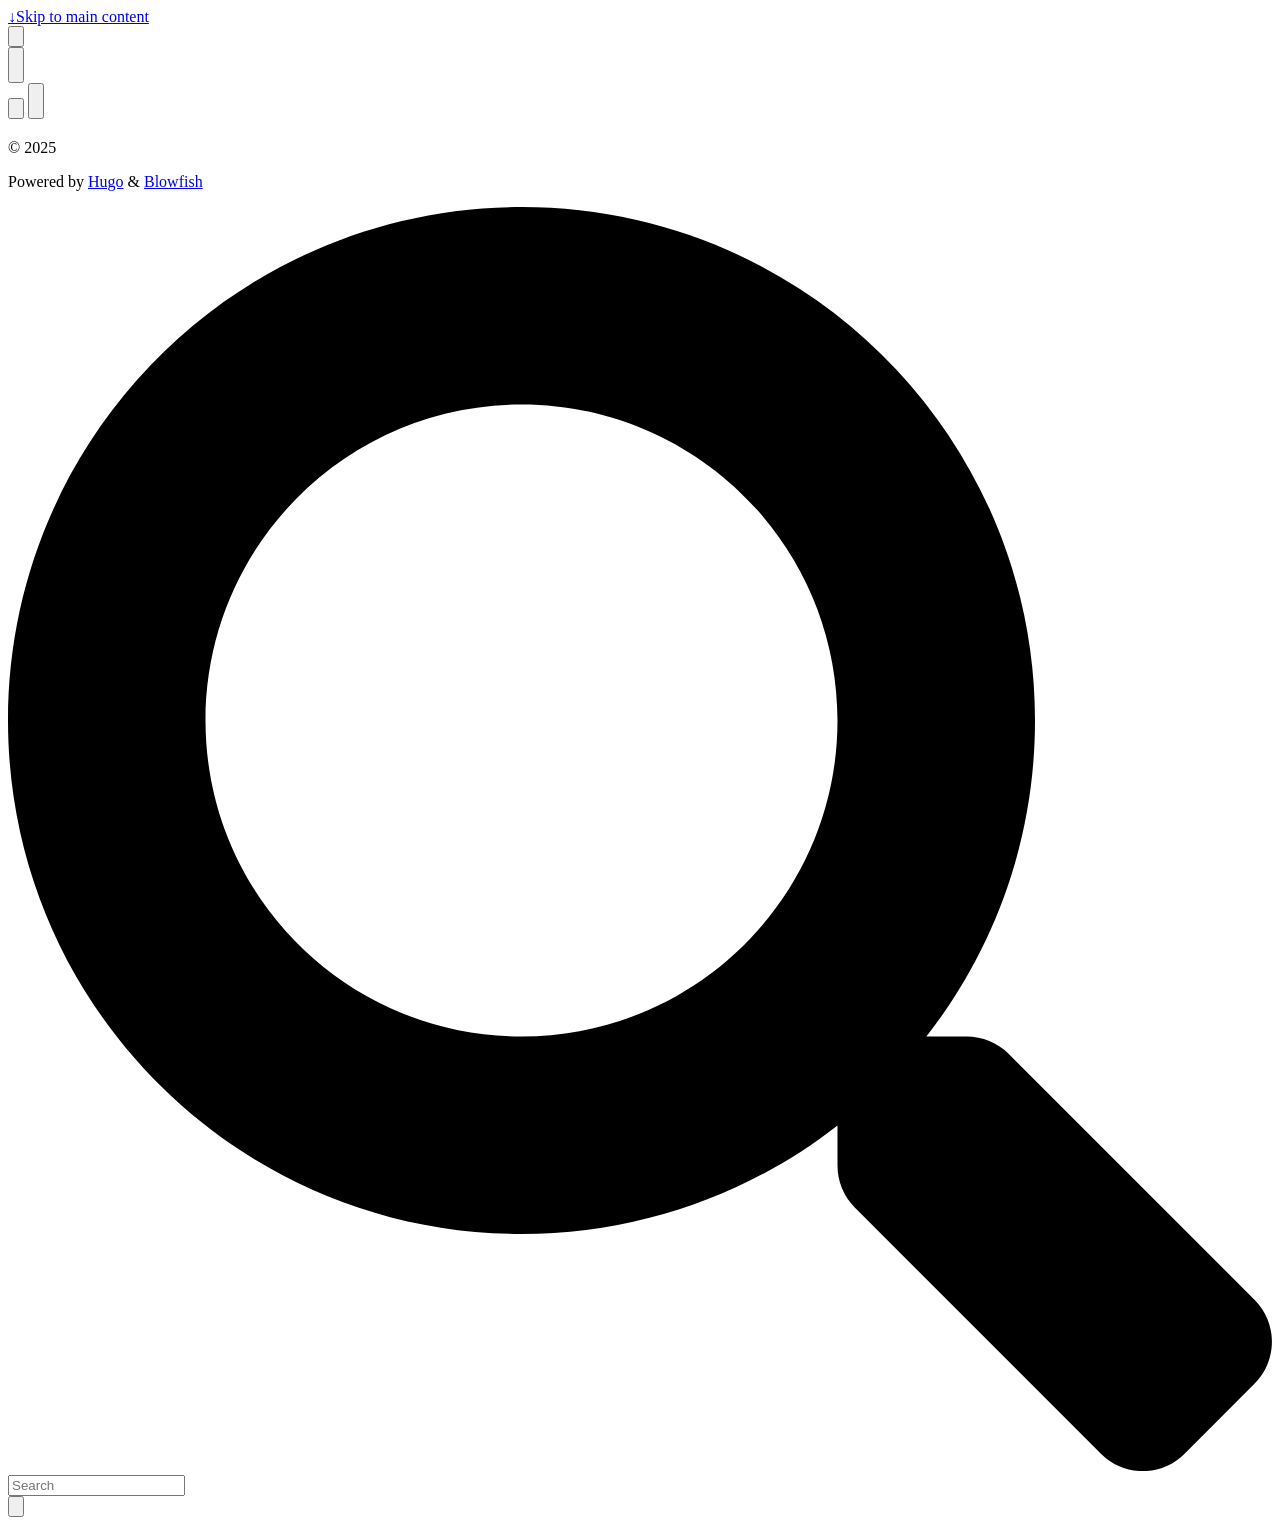
==== public/index.html @ 7157ab36 "更新内容: 2025-07-21 01:17" ====
<!doctype html><html lang=zh-CN dir=ltr class=scroll-smooth data-default-appearance=light data-auto-appearance=true><head><meta name=generator content="Hugo 0.148.1"><meta charset=utf-8><meta http-equiv=content-language content="zh-CN"><meta name=viewport content="width=device-width,initial-scale=1"><meta http-equiv=X-UA-Compatible content="ie=edge"><meta name=theme-color><title></title><meta name=title content><link rel=canonical href=https://zoey-billd.github.io/><link rel=alternate type=application/rss+xml href=/index.xml title><link type=text/css rel=stylesheet href=/css/main.bundle.min.5c1f183abbd81c1e3325f920a27cbb9ba254b48fb31ea3618517bff4770f91f0ae423c9e8292ba4cf2bd80c63fd0d2da86c482956da99c3c0e48b5a3911df364.css integrity="sha512-XB8YOrvYHB4zJfkgony7m6JUtI+zHqNhhRe/9HcPkfCuQjyegpK6TPK9gMY/0NLahsSClW2pnDwOSLWjkR3zZA=="><script type=text/javascript src=/js/appearance.min.516a16745bea5a9bd011138d254cc0fd3973cd55ce6e15f3dec763e7c7c2c7448f8fe7b54cca811cb821b0c7e12cd161caace1dd794ac3d34d40937cbcc9ee12.js integrity="sha512-UWoWdFvqWpvQERONJUzA/TlzzVXObhXz3sdj58fCx0SPj+e1TMqBHLghsMfhLNFhyqzh3XlKw9NNQJN8vMnuEg=="></script><script defer type=text/javascript id=script-bundle src=/js/main.bundle.min.a187118b41a60744310065c567365de85730c8495301d0ebae41810cc6f7a47432b1de7d4f3b11338959f1ac50c266be6b4b73acf6bf770016eb59b602cc1aa0.js integrity="sha512-oYcRi0GmB0QxAGXFZzZd6FcwyElTAdDrrkGBDMb3pHQysd59TzsRM4lZ8axQwma+a0tzrPa/dwAW61m2AswaoA==" data-copy=Copy data-copied=Copied></script><script src=/lib/zoom/zoom.min.umd.a527109b68c082a70f3697716dd72a9d5aa8b545cf800cecbbc7399f2ca6f6e0ce3e431f2062b48bbfa47c9ea42822714060bef309be073f49b9c0e30d318d7b.js integrity="sha512-pScQm2jAgqcPNpdxbdcqnVqotUXPgAzsu8c5nyym9uDOPkMfIGK0i7+kfJ6kKCJxQGC+8wm+Bz9JucDjDTGNew=="></script><link rel=apple-touch-icon sizes=180x180 href=/apple-touch-icon.png><link rel=icon type=image/png sizes=32x32 href=/favicon-32x32.png><link rel=icon type=image/png sizes=16x16 href=/favicon-16x16.png><link rel=manifest href=/site.webmanifest><meta property="og:url" content="https://zoey-billd.github.io/"><meta property="og:locale" content="zh_CN"><meta property="og:type" content="website"><meta name=twitter:card content="summary"><script type=application/ld+json>{"@context":"https://schema.org","@type":"WebSite","@id":"https:\/\/zoey-billd.github.io\/","name":"","inLanguage":"zh-CN","url":"https:\/\/zoey-billd.github.io\/","publisher":{"@type":"Person","name":""}}</script><script src=/lib/jquery/jquery.slim.min.b0dca576e87d7eaa5850ae4e61759c065786cdb6489d68fcc82240539eebd5da522bdb4fda085ffd245808c8fe2acb2516408eb774ef26b5f6015fc6737c0ea8.js integrity="sha512-sNylduh9fqpYUK5OYXWcBleGzbZInWj8yCJAU57r1dpSK9tP2ghf/SRYCMj+KsslFkCOt3TvJrX2AV/Gc3wOqA=="></script></head><body class="flex flex-col h-screen px-6 m-auto text-lg leading-7 max-w-7xl bg-neutral text-neutral-900 dark:bg-neutral-800 dark:text-neutral sm:px-14 md:px-24 lg:px-32 scrollbar-thin scrollbar-track-neutral-200 scrollbar-thumb-neutral-400 dark:scrollbar-track-neutral-800 dark:scrollbar-thumb-neutral-600"><div id=the-top class="absolute flex self-center"><a class="px-3 py-1 text-sm -translate-y-8 rounded-b-lg bg-primary-200 focus:translate-y-0 dark:bg-neutral-600" href=#main-content><span class="font-bold text-primary-600 ltr:pr-2 rtl:pl-2 dark:text-primary-400">&darr;</span>Skip to main content</a></div><div class="main-menu flex items-center justify-between px-4 py-6 sm:px-6 md:justify-start gap-x-3 pt-[2px] pr-0 pb-[3px] pl-0"><div class="flex flex-1 items-center justify-between"><nav class="flex space-x-3"><a href=/ class="text-base font-medium text-gray-500 hover:text-gray-900"></a></nav><nav class="hidden md:flex items-center gap-x-5 md:ml-12 h-12"><button id=search-button aria-label=Search class="text-base hover:text-primary-600 dark:hover:text-primary-400" title="Search (/)">
<span class="relative block icon"><svg aria-hidden="true" focusable="false" data-prefix="fas" data-icon="search" class="svg-inline--fa fa-search fa-w-16" role="img" viewBox="0 0 512 512"><path fill="currentColor" d="M505 442.7 405.3 343c-4.5-4.5-10.6-7-17-7H372c27.6-35.3 44-79.7 44-128C416 93.1 322.9.0 208 0S0 93.1.0 208s93.1 208 208 208c48.3.0 92.7-16.4 128-44v16.3c0 6.4 2.5 12.5 7 17l99.7 99.7c9.4 9.4 24.6 9.4 33.9.0l28.3-28.3c9.4-9.4 9.4-24.6.1-34zM208 336c-70.7.0-128-57.2-128-128 0-70.7 57.2-128 128-128 70.7.0 128 57.2 128 128 0 70.7-57.2 128-128 128z"/></svg></span></button><div class="flex items-center"><button id=appearance-switcher aria-label="Dark mode switcher" type=button class="text-base hover:text-primary-600 dark:hover:text-primary-400"><div class="flex items-center justify-center dark:hidden"><span class="relative block icon"><svg viewBox="0 0 512 512"><path fill="currentColor" d="M32 256C32 132.2 132.3 32 255.8 32c11.36.0 29.7 1.668 40.9 3.746 9.616 1.777 11.75 14.63 3.279 19.44C245 86.5 211.2 144.6 211.2 207.8c0 109.7 99.71 193 208.3 172.3 9.561-1.805 16.28 9.324 10.11 16.95C387.9 448.6 324.8 480 255.8 480 132.1 480 32 379.6 32 256z"/></svg></span></div><div class="items-center justify-center hidden dark:flex"><span class="relative block icon"><svg viewBox="0 0 512 512"><path fill="currentColor" d="M256 159.1c-53.02.0-95.1 42.98-95.1 95.1s41.2 96.9 95.1 96.9 95.1-42.98 95.1-95.1S309 159.1 256 159.1zM509.3 347l-63.2-91.9 63.15-91.01c6.332-9.125 1.104-21.74-9.826-23.72l-109-19.7-19.7-109c-1.975-10.93-14.59-16.16-23.72-9.824L256 65.89 164.1 2.736c-9.125-6.332-21.74-1.107-23.72 9.824L121.6 121.6 12.56 141.3C1.633 143.2-3.596 155.9 2.736 164.1L65.89 256 2.74 347.01c-6.332 9.125-1.105 21.74 9.824 23.72l109 19.7 19.7 109c1.975 10.93 14.59 16.16 23.72 9.824L256 446.1l91.01 63.15c9.127 6.334 21.75 1.107 23.72-9.822l19.7-109 109-19.7C510.4 368.8 515.6 356.1 509.3 347zM256 383.1c-70.69.0-127.1-57.31-127.1-127.1.0-70.69 57.31-127.1 127.1-127.1S383.1 186.2 383.1 256c0 70.7-56.4 127.1-127.1 127.1z"/></svg></span></div></button></div></nav><div class="flex md:hidden items-center gap-x-5 md:ml-12 h-12"><span></span>
<button id=search-button-mobile aria-label=Search class="text-base hover:text-primary-600 dark:hover:text-primary-400" title="Search (/)">
<span class="relative block icon"><svg aria-hidden="true" focusable="false" data-prefix="fas" data-icon="search" class="svg-inline--fa fa-search fa-w-16" role="img" viewBox="0 0 512 512"><path fill="currentColor" d="M505 442.7 405.3 343c-4.5-4.5-10.6-7-17-7H372c27.6-35.3 44-79.7 44-128C416 93.1 322.9.0 208 0S0 93.1.0 208s93.1 208 208 208c48.3.0 92.7-16.4 128-44v16.3c0 6.4 2.5 12.5 7 17l99.7 99.7c9.4 9.4 24.6 9.4 33.9.0l28.3-28.3c9.4-9.4 9.4-24.6.1-34zM208 336c-70.7.0-128-57.2-128-128 0-70.7 57.2-128 128-128 70.7.0 128 57.2 128 128 0 70.7-57.2 128-128 128z"/></svg>
</span></button>
<button id=appearance-switcher-mobile aria-label="Dark mode switcher" type=button class="text-base hover:text-primary-600 dark:hover:text-primary-400 ltr:mr-1 rtl:ml-1"><div class="flex items-center justify-center dark:hidden"><span class="relative block icon"><svg viewBox="0 0 512 512"><path fill="currentColor" d="M32 256C32 132.2 132.3 32 255.8 32c11.36.0 29.7 1.668 40.9 3.746 9.616 1.777 11.75 14.63 3.279 19.44C245 86.5 211.2 144.6 211.2 207.8c0 109.7 99.71 193 208.3 172.3 9.561-1.805 16.28 9.324 10.11 16.95C387.9 448.6 324.8 480 255.8 480 132.1 480 32 379.6 32 256z"/></svg></span></div><div class="items-center justify-center hidden dark:flex"><span class="relative block icon"><svg viewBox="0 0 512 512"><path fill="currentColor" d="M256 159.1c-53.02.0-95.1 42.98-95.1 95.1s41.2 96.9 95.1 96.9 95.1-42.98 95.1-95.1S309 159.1 256 159.1zM509.3 347l-63.2-91.9 63.15-91.01c6.332-9.125 1.104-21.74-9.826-23.72l-109-19.7-19.7-109c-1.975-10.93-14.59-16.16-23.72-9.824L256 65.89 164.1 2.736c-9.125-6.332-21.74-1.107-23.72 9.824L121.6 121.6 12.56 141.3C1.633 143.2-3.596 155.9 2.736 164.1L65.89 256 2.74 347.01c-6.332 9.125-1.105 21.74 9.824 23.72l109 19.7 19.7 109c1.975 10.93 14.59 16.16 23.72 9.824L256 446.1l91.01 63.15c9.127 6.334 21.75 1.107 23.72-9.822l19.7-109 109-19.7C510.4 368.8 515.6 356.1 509.3 347zM256 383.1c-70.69.0-127.1-57.31-127.1-127.1.0-70.69 57.31-127.1 127.1-127.1S383.1 186.2 383.1 256c0 70.7-56.4 127.1-127.1 127.1z"/></svg></span></div></button></div></div><div class="-my-2 md:hidden"><div id=menu-button class=block></div></div></div><div class="relative flex flex-col grow"><main id=main-content class=grow><article class="h-full
flex flex-col items-center justify-center text-center"><header class="relative px-1 py-1 flex flex-col items-center mb-3"><h1 class="text-4xl font-extrabold"></h1><div class="mt-1 text-2xl"></div></header><section class="prose dark:prose-invert w-full"></section></article><section></section></main><footer id=site-footer class="py-10 print:hidden"><div class="flex items-center justify-between"><p class="text-sm text-neutral-500 dark:text-neutral-400">&copy;
2025</p><p class="text-xs text-neutral-500 dark:text-neutral-400">Powered by <a class="hover:underline hover:decoration-primary-400 hover:text-primary-500" href=https://gohugo.io/ target=_blank rel="noopener noreferrer">Hugo</a> & <a class="hover:underline hover:decoration-primary-400 hover:text-primary-500" href=https://blowfish.page/ target=_blank rel="noopener noreferrer">Blowfish</a></p></div><script>mediumZoom(document.querySelectorAll("img:not(.nozoom)"),{margin:24,background:"rgba(0,0,0,0.5)",scrollOffset:0})</script><script type=text/javascript src=/js/process.min.ee03488f19c93c2efb199e2e3014ea5f3cb2ce7d45154adb3399a158cac27ca52831db249ede5bb602700ef87eb02434139de0858af1818ab0fb4182472204a4.js integrity="sha512-7gNIjxnJPC77GZ4uMBTqXzyyzn1FFUrbM5mhWMrCfKUoMdsknt5btgJwDvh+sCQ0E53ghYrxgYqw+0GCRyIEpA=="></script></footer><div id=search-wrapper class="invisible fixed inset-0 flex h-screen w-screen cursor-default flex-col bg-neutral-500/50 p-4 backdrop-blur-sm dark:bg-neutral-900/50 sm:p-6 md:p-[10vh] lg:p-[12vh] z-500" data-url=https://zoey-billd.github.io/><div id=search-modal class="flex flex-col w-full max-w-3xl min-h-0 mx-auto border rounded-md shadow-lg top-20 border-neutral-200 bg-neutral dark:border-neutral-700 dark:bg-neutral-800"><header class="relative z-10 flex items-center justify-between flex-none px-2"><form class="flex items-center flex-auto min-w-0"><div class="flex items-center justify-center w-8 h-8 text-neutral-400"><span class="relative block icon"><svg aria-hidden="true" focusable="false" data-prefix="fas" data-icon="search" class="svg-inline--fa fa-search fa-w-16" role="img" viewBox="0 0 512 512"><path fill="currentColor" d="M505 442.7 405.3 343c-4.5-4.5-10.6-7-17-7H372c27.6-35.3 44-79.7 44-128C416 93.1 322.9.0 208 0S0 93.1.0 208s93.1 208 208 208c48.3.0 92.7-16.4 128-44v16.3c0 6.4 2.5 12.5 7 17l99.7 99.7c9.4 9.4 24.6 9.4 33.9.0l28.3-28.3c9.4-9.4 9.4-24.6.1-34zM208 336c-70.7.0-128-57.2-128-128 0-70.7 57.2-128 128-128 70.7.0 128 57.2 128 128 0 70.7-57.2 128-128 128z"/></svg></span></div><input type=search id=search-query class="flex flex-auto h-12 mx-1 bg-transparent appearance-none focus:outline-dotted focus:outline-2 focus:outline-transparent" placeholder=Search tabindex=0></form><button id=close-search-button class="flex items-center justify-center w-8 h-8 text-neutral-700 hover:text-primary-600 dark:text-neutral dark:hover:text-primary-400" title="Close (Esc)">
<span class="relative block icon"><svg viewBox="0 0 320 512"><path fill="currentColor" d="M310.6 361.4c12.5 12.5 12.5 32.75.0 45.25C304.4 412.9 296.2 416 288 416s-16.38-3.125-22.62-9.375L160 301.3 54.63 406.6C48.38 412.9 40.19 416 32 416S15.63 412.9 9.375 406.6c-12.5-12.5-12.5-32.75.0-45.25l105.4-105.4L9.375 150.6c-12.5-12.5-12.5-32.75.0-45.25s32.75-12.5 45.25.0L160 210.8l105.4-105.4c12.5-12.5 32.75-12.5 45.25.0s12.5 32.75.0 45.25l-105.4 105.4L310.6 361.4z"/></svg></span></button></header><section class="flex-auto px-2 overflow-auto"><ul id=search-results></ul></section></div></div></div></body></html>
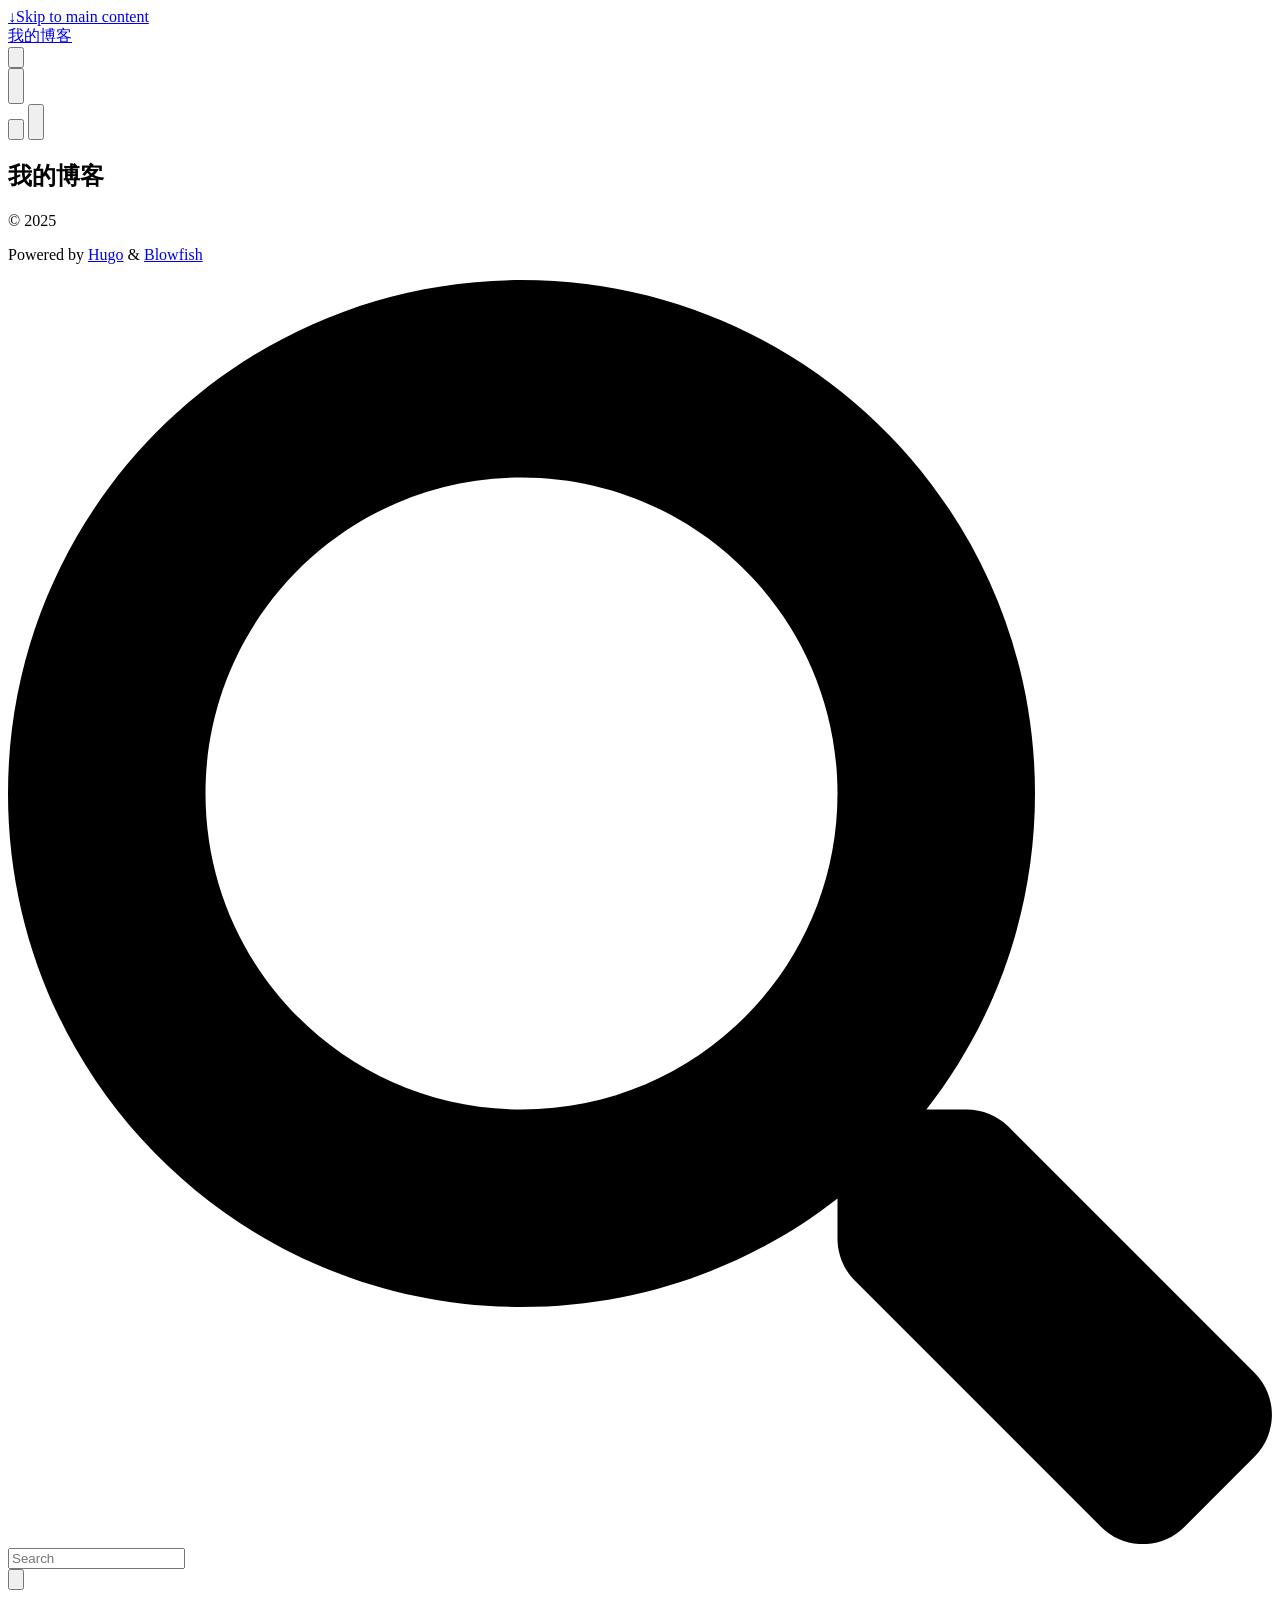
==== commit 20b93c2c: "鍐呭鏇存柊: 2025-07-21 02:07" ====
--- a/public/index.html
+++ b/public/index.html
@@ -1,9 +1,467 @@
-<!doctype html><html lang=zh-CN dir=ltr class=scroll-smooth data-default-appearance=light data-auto-appearance=true><head><meta name=generator content="Hugo 0.148.1"><meta charset=utf-8><meta http-equiv=content-language content="zh-CN"><meta name=viewport content="width=device-width,initial-scale=1"><meta http-equiv=X-UA-Compatible content="ie=edge"><meta name=theme-color><title></title><meta name=title content><link rel=canonical href=https://zoey-billd.github.io/><link rel=alternate type=application/rss+xml href=/index.xml title><link type=text/css rel=stylesheet href=/css/main.bundle.min.5c1f183abbd81c1e3325f920a27cbb9ba254b48fb31ea3618517bff4770f91f0ae423c9e8292ba4cf2bd80c63fd0d2da86c482956da99c3c0e48b5a3911df364.css integrity="sha512-XB8YOrvYHB4zJfkgony7m6JUtI+zHqNhhRe/9HcPkfCuQjyegpK6TPK9gMY/0NLahsSClW2pnDwOSLWjkR3zZA=="><script type=text/javascript src=/js/appearance.min.516a16745bea5a9bd011138d254cc0fd3973cd55ce6e15f3dec763e7c7c2c7448f8fe7b54cca811cb821b0c7e12cd161caace1dd794ac3d34d40937cbcc9ee12.js integrity="sha512-UWoWdFvqWpvQERONJUzA/TlzzVXObhXz3sdj58fCx0SPj+e1TMqBHLghsMfhLNFhyqzh3XlKw9NNQJN8vMnuEg=="></script><script defer type=text/javascript id=script-bundle src=/js/main.bundle.min.a187118b41a60744310065c567365de85730c8495301d0ebae41810cc6f7a47432b1de7d4f3b11338959f1ac50c266be6b4b73acf6bf770016eb59b602cc1aa0.js integrity="sha512-oYcRi0GmB0QxAGXFZzZd6FcwyElTAdDrrkGBDMb3pHQysd59TzsRM4lZ8axQwma+a0tzrPa/dwAW61m2AswaoA==" data-copy=Copy data-copied=Copied></script><script src=/lib/zoom/zoom.min.umd.a527109b68c082a70f3697716dd72a9d5aa8b545cf800cecbbc7399f2ca6f6e0ce3e431f2062b48bbfa47c9ea42822714060bef309be073f49b9c0e30d318d7b.js integrity="sha512-pScQm2jAgqcPNpdxbdcqnVqotUXPgAzsu8c5nyym9uDOPkMfIGK0i7+kfJ6kKCJxQGC+8wm+Bz9JucDjDTGNew=="></script><link rel=apple-touch-icon sizes=180x180 href=/apple-touch-icon.png><link rel=icon type=image/png sizes=32x32 href=/favicon-32x32.png><link rel=icon type=image/png sizes=16x16 href=/favicon-16x16.png><link rel=manifest href=/site.webmanifest><meta property="og:url" content="https://zoey-billd.github.io/"><meta property="og:locale" content="zh_CN"><meta property="og:type" content="website"><meta name=twitter:card content="summary"><script type=application/ld+json>{"@context":"https://schema.org","@type":"WebSite","@id":"https:\/\/zoey-billd.github.io\/","name":"","inLanguage":"zh-CN","url":"https:\/\/zoey-billd.github.io\/","publisher":{"@type":"Person","name":""}}</script><script src=/lib/jquery/jquery.slim.min.b0dca576e87d7eaa5850ae4e61759c065786cdb6489d68fcc82240539eebd5da522bdb4fda085ffd245808c8fe2acb2516408eb774ef26b5f6015fc6737c0ea8.js integrity="sha512-sNylduh9fqpYUK5OYXWcBleGzbZInWj8yCJAU57r1dpSK9tP2ghf/SRYCMj+KsslFkCOt3TvJrX2AV/Gc3wOqA=="></script></head><body class="flex flex-col h-screen px-6 m-auto text-lg leading-7 max-w-7xl bg-neutral text-neutral-900 dark:bg-neutral-800 dark:text-neutral sm:px-14 md:px-24 lg:px-32 scrollbar-thin scrollbar-track-neutral-200 scrollbar-thumb-neutral-400 dark:scrollbar-track-neutral-800 dark:scrollbar-thumb-neutral-600"><div id=the-top class="absolute flex self-center"><a class="px-3 py-1 text-sm -translate-y-8 rounded-b-lg bg-primary-200 focus:translate-y-0 dark:bg-neutral-600" href=#main-content><span class="font-bold text-primary-600 ltr:pr-2 rtl:pl-2 dark:text-primary-400">&darr;</span>Skip to main content</a></div><div class="main-menu flex items-center justify-between px-4 py-6 sm:px-6 md:justify-start gap-x-3 pt-[2px] pr-0 pb-[3px] pl-0"><div class="flex flex-1 items-center justify-between"><nav class="flex space-x-3"><a href=/ class="text-base font-medium text-gray-500 hover:text-gray-900"></a></nav><nav class="hidden md:flex items-center gap-x-5 md:ml-12 h-12"><button id=search-button aria-label=Search class="text-base hover:text-primary-600 dark:hover:text-primary-400" title="Search (/)">
-<span class="relative block icon"><svg aria-hidden="true" focusable="false" data-prefix="fas" data-icon="search" class="svg-inline--fa fa-search fa-w-16" role="img" viewBox="0 0 512 512"><path fill="currentColor" d="M505 442.7 405.3 343c-4.5-4.5-10.6-7-17-7H372c27.6-35.3 44-79.7 44-128C416 93.1 322.9.0 208 0S0 93.1.0 208s93.1 208 208 208c48.3.0 92.7-16.4 128-44v16.3c0 6.4 2.5 12.5 7 17l99.7 99.7c9.4 9.4 24.6 9.4 33.9.0l28.3-28.3c9.4-9.4 9.4-24.6.1-34zM208 336c-70.7.0-128-57.2-128-128 0-70.7 57.2-128 128-128 70.7.0 128 57.2 128 128 0 70.7-57.2 128-128 128z"/></svg></span></button><div class="flex items-center"><button id=appearance-switcher aria-label="Dark mode switcher" type=button class="text-base hover:text-primary-600 dark:hover:text-primary-400"><div class="flex items-center justify-center dark:hidden"><span class="relative block icon"><svg viewBox="0 0 512 512"><path fill="currentColor" d="M32 256C32 132.2 132.3 32 255.8 32c11.36.0 29.7 1.668 40.9 3.746 9.616 1.777 11.75 14.63 3.279 19.44C245 86.5 211.2 144.6 211.2 207.8c0 109.7 99.71 193 208.3 172.3 9.561-1.805 16.28 9.324 10.11 16.95C387.9 448.6 324.8 480 255.8 480 132.1 480 32 379.6 32 256z"/></svg></span></div><div class="items-center justify-center hidden dark:flex"><span class="relative block icon"><svg viewBox="0 0 512 512"><path fill="currentColor" d="M256 159.1c-53.02.0-95.1 42.98-95.1 95.1s41.2 96.9 95.1 96.9 95.1-42.98 95.1-95.1S309 159.1 256 159.1zM509.3 347l-63.2-91.9 63.15-91.01c6.332-9.125 1.104-21.74-9.826-23.72l-109-19.7-19.7-109c-1.975-10.93-14.59-16.16-23.72-9.824L256 65.89 164.1 2.736c-9.125-6.332-21.74-1.107-23.72 9.824L121.6 121.6 12.56 141.3C1.633 143.2-3.596 155.9 2.736 164.1L65.89 256 2.74 347.01c-6.332 9.125-1.105 21.74 9.824 23.72l109 19.7 19.7 109c1.975 10.93 14.59 16.16 23.72 9.824L256 446.1l91.01 63.15c9.127 6.334 21.75 1.107 23.72-9.822l19.7-109 109-19.7C510.4 368.8 515.6 356.1 509.3 347zM256 383.1c-70.69.0-127.1-57.31-127.1-127.1.0-70.69 57.31-127.1 127.1-127.1S383.1 186.2 383.1 256c0 70.7-56.4 127.1-127.1 127.1z"/></svg></span></div></button></div></nav><div class="flex md:hidden items-center gap-x-5 md:ml-12 h-12"><span></span>
-<button id=search-button-mobile aria-label=Search class="text-base hover:text-primary-600 dark:hover:text-primary-400" title="Search (/)">
-<span class="relative block icon"><svg aria-hidden="true" focusable="false" data-prefix="fas" data-icon="search" class="svg-inline--fa fa-search fa-w-16" role="img" viewBox="0 0 512 512"><path fill="currentColor" d="M505 442.7 405.3 343c-4.5-4.5-10.6-7-17-7H372c27.6-35.3 44-79.7 44-128C416 93.1 322.9.0 208 0S0 93.1.0 208s93.1 208 208 208c48.3.0 92.7-16.4 128-44v16.3c0 6.4 2.5 12.5 7 17l99.7 99.7c9.4 9.4 24.6 9.4 33.9.0l28.3-28.3c9.4-9.4 9.4-24.6.1-34zM208 336c-70.7.0-128-57.2-128-128 0-70.7 57.2-128 128-128 70.7.0 128 57.2 128 128 0 70.7-57.2 128-128 128z"/></svg>
-</span></button>
-<button id=appearance-switcher-mobile aria-label="Dark mode switcher" type=button class="text-base hover:text-primary-600 dark:hover:text-primary-400 ltr:mr-1 rtl:ml-1"><div class="flex items-center justify-center dark:hidden"><span class="relative block icon"><svg viewBox="0 0 512 512"><path fill="currentColor" d="M32 256C32 132.2 132.3 32 255.8 32c11.36.0 29.7 1.668 40.9 3.746 9.616 1.777 11.75 14.63 3.279 19.44C245 86.5 211.2 144.6 211.2 207.8c0 109.7 99.71 193 208.3 172.3 9.561-1.805 16.28 9.324 10.11 16.95C387.9 448.6 324.8 480 255.8 480 132.1 480 32 379.6 32 256z"/></svg></span></div><div class="items-center justify-center hidden dark:flex"><span class="relative block icon"><svg viewBox="0 0 512 512"><path fill="currentColor" d="M256 159.1c-53.02.0-95.1 42.98-95.1 95.1s41.2 96.9 95.1 96.9 95.1-42.98 95.1-95.1S309 159.1 256 159.1zM509.3 347l-63.2-91.9 63.15-91.01c6.332-9.125 1.104-21.74-9.826-23.72l-109-19.7-19.7-109c-1.975-10.93-14.59-16.16-23.72-9.824L256 65.89 164.1 2.736c-9.125-6.332-21.74-1.107-23.72 9.824L121.6 121.6 12.56 141.3C1.633 143.2-3.596 155.9 2.736 164.1L65.89 256 2.74 347.01c-6.332 9.125-1.105 21.74 9.824 23.72l109 19.7 19.7 109c1.975 10.93 14.59 16.16 23.72 9.824L256 446.1l91.01 63.15c9.127 6.334 21.75 1.107 23.72-9.822l19.7-109 109-19.7C510.4 368.8 515.6 356.1 509.3 347zM256 383.1c-70.69.0-127.1-57.31-127.1-127.1.0-70.69 57.31-127.1 127.1-127.1S383.1 186.2 383.1 256c0 70.7-56.4 127.1-127.1 127.1z"/></svg></span></div></button></div></div><div class="-my-2 md:hidden"><div id=menu-button class=block></div></div></div><div class="relative flex flex-col grow"><main id=main-content class=grow><article class="h-full
-flex flex-col items-center justify-center text-center"><header class="relative px-1 py-1 flex flex-col items-center mb-3"><h1 class="text-4xl font-extrabold"></h1><div class="mt-1 text-2xl"></div></header><section class="prose dark:prose-invert w-full"></section></article><section></section></main><footer id=site-footer class="py-10 print:hidden"><div class="flex items-center justify-between"><p class="text-sm text-neutral-500 dark:text-neutral-400">&copy;
-2025</p><p class="text-xs text-neutral-500 dark:text-neutral-400">Powered by <a class="hover:underline hover:decoration-primary-400 hover:text-primary-500" href=https://gohugo.io/ target=_blank rel="noopener noreferrer">Hugo</a> & <a class="hover:underline hover:decoration-primary-400 hover:text-primary-500" href=https://blowfish.page/ target=_blank rel="noopener noreferrer">Blowfish</a></p></div><script>mediumZoom(document.querySelectorAll("img:not(.nozoom)"),{margin:24,background:"rgba(0,0,0,0.5)",scrollOffset:0})</script><script type=text/javascript src=/js/process.min.ee03488f19c93c2efb199e2e3014ea5f3cb2ce7d45154adb3399a158cac27ca52831db249ede5bb602700ef87eb02434139de0858af1818ab0fb4182472204a4.js integrity="sha512-7gNIjxnJPC77GZ4uMBTqXzyyzn1FFUrbM5mhWMrCfKUoMdsknt5btgJwDvh+sCQ0E53ghYrxgYqw+0GCRyIEpA=="></script></footer><div id=search-wrapper class="invisible fixed inset-0 flex h-screen w-screen cursor-default flex-col bg-neutral-500/50 p-4 backdrop-blur-sm dark:bg-neutral-900/50 sm:p-6 md:p-[10vh] lg:p-[12vh] z-500" data-url=https://zoey-billd.github.io/><div id=search-modal class="flex flex-col w-full max-w-3xl min-h-0 mx-auto border rounded-md shadow-lg top-20 border-neutral-200 bg-neutral dark:border-neutral-700 dark:bg-neutral-800"><header class="relative z-10 flex items-center justify-between flex-none px-2"><form class="flex items-center flex-auto min-w-0"><div class="flex items-center justify-center w-8 h-8 text-neutral-400"><span class="relative block icon"><svg aria-hidden="true" focusable="false" data-prefix="fas" data-icon="search" class="svg-inline--fa fa-search fa-w-16" role="img" viewBox="0 0 512 512"><path fill="currentColor" d="M505 442.7 405.3 343c-4.5-4.5-10.6-7-17-7H372c27.6-35.3 44-79.7 44-128C416 93.1 322.9.0 208 0S0 93.1.0 208s93.1 208 208 208c48.3.0 92.7-16.4 128-44v16.3c0 6.4 2.5 12.5 7 17l99.7 99.7c9.4 9.4 24.6 9.4 33.9.0l28.3-28.3c9.4-9.4 9.4-24.6.1-34zM208 336c-70.7.0-128-57.2-128-128 0-70.7 57.2-128 128-128 70.7.0 128 57.2 128 128 0 70.7-57.2 128-128 128z"/></svg></span></div><input type=search id=search-query class="flex flex-auto h-12 mx-1 bg-transparent appearance-none focus:outline-dotted focus:outline-2 focus:outline-transparent" placeholder=Search tabindex=0></form><button id=close-search-button class="flex items-center justify-center w-8 h-8 text-neutral-700 hover:text-primary-600 dark:text-neutral dark:hover:text-primary-400" title="Close (Esc)">
-<span class="relative block icon"><svg viewBox="0 0 320 512"><path fill="currentColor" d="M310.6 361.4c12.5 12.5 12.5 32.75.0 45.25C304.4 412.9 296.2 416 288 416s-16.38-3.125-22.62-9.375L160 301.3 54.63 406.6C48.38 412.9 40.19 416 32 416S15.63 412.9 9.375 406.6c-12.5-12.5-12.5-32.75.0-45.25l105.4-105.4L9.375 150.6c-12.5-12.5-12.5-32.75.0-45.25s32.75-12.5 45.25.0L160 210.8l105.4-105.4c12.5-12.5 32.75-12.5 45.25.0s12.5 32.75.0 45.25l-105.4 105.4L310.6 361.4z"/></svg></span></button></header><section class="flex-auto px-2 overflow-auto"><ul id=search-results></ul></section></div></div></div></body></html>+<!doctype html>
+<html
+  lang="en"
+  dir="ltr"
+  class="scroll-smooth"
+  data-default-appearance="light"
+  data-auto-appearance="true"><head>
+	<meta name="generator" content="Hugo 0.148.1">
+  <meta charset="utf-8">
+  
+    <meta http-equiv="content-language" content="en">
+  
+  <meta name="viewport" content="width=device-width, initial-scale=1.0">
+  <meta http-equiv="X-UA-Compatible" content="ie=edge">
+  <meta name="theme-color">
+
+  
+  <title>我的博客</title>
+    <meta name="title" content="我的博客">
+
+  
+  
+  
+  
+  
+  <link rel="canonical" href="https://zoey-billd.github.io/">
+  
+      <link rel="alternate" type="application/rss+xml" href="/index.xml" title="我的博客" />
+  
+  
+  
+  
+  
+  
+  
+  
+  
+  
+    
+    
+  
+  
+  <link
+    type="text/css"
+    rel="stylesheet"
+    href="/css/main.bundle.min.5c1f183abbd81c1e3325f920a27cbb9ba254b48fb31ea3618517bff4770f91f0ae423c9e8292ba4cf2bd80c63fd0d2da86c482956da99c3c0e48b5a3911df364.css"
+    integrity="sha512-XB8YOrvYHB4zJfkgony7m6JUtI&#43;zHqNhhRe/9HcPkfCuQjyegpK6TPK9gMY/0NLahsSClW2pnDwOSLWjkR3zZA==">
+
+  
+  
+  <script
+    type="text/javascript"
+    src="/js/appearance.min.516a16745bea5a9bd011138d254cc0fd3973cd55ce6e15f3dec763e7c7c2c7448f8fe7b54cca811cb821b0c7e12cd161caace1dd794ac3d34d40937cbcc9ee12.js"
+    integrity="sha512-UWoWdFvqWpvQERONJUzA/TlzzVXObhXz3sdj58fCx0SPj&#43;e1TMqBHLghsMfhLNFhyqzh3XlKw9NNQJN8vMnuEg=="></script>
+  
+    
+    
+    
+  
+  
+  
+  
+  
+  
+  
+  
+  
+  
+    
+    <script
+      defer
+      type="text/javascript"
+      id="script-bundle"
+      src="/js/main.bundle.min.a187118b41a60744310065c567365de85730c8495301d0ebae41810cc6f7a47432b1de7d4f3b11338959f1ac50c266be6b4b73acf6bf770016eb59b602cc1aa0.js"
+      integrity="sha512-oYcRi0GmB0QxAGXFZzZd6FcwyElTAdDrrkGBDMb3pHQysd59TzsRM4lZ8axQwma&#43;a0tzrPa/dwAW61m2AswaoA=="
+      data-copy="Copy"
+      data-copied="Copied"></script>
+  
+  
+    
+    <script src="/lib/zoom/zoom.min.umd.a527109b68c082a70f3697716dd72a9d5aa8b545cf800cecbbc7399f2ca6f6e0ce3e431f2062b48bbfa47c9ea42822714060bef309be073f49b9c0e30d318d7b.js" integrity="sha512-pScQm2jAgqcPNpdxbdcqnVqotUXPgAzsu8c5nyym9uDOPkMfIGK0i7&#43;kfJ6kKCJxQGC&#43;8wm&#43;Bz9JucDjDTGNew=="></script>
+  
+
+  
+  
+    <link rel="apple-touch-icon" sizes="180x180" href="/apple-touch-icon.png">
+    <link rel="icon" type="image/png" sizes="32x32" href="/favicon-32x32.png">
+    <link rel="icon" type="image/png" sizes="16x16" href="/favicon-16x16.png">
+    <link rel="manifest" href="/site.webmanifest">
+  
+
+  
+  
+  
+  
+  
+  
+
+  
+  <meta property="og:url" content="https://zoey-billd.github.io/">
+  <meta property="og:site_name" content="我的博客">
+  <meta property="og:title" content="我的博客">
+  <meta property="og:locale" content="en">
+  <meta property="og:type" content="website">
+
+  
+  <meta name="twitter:card" content="summary">
+  <meta name="twitter:title" content="我的博客">
+
+  <script type="application/ld+json">
+  {
+    "@context": "https://schema.org",
+    "@type": "WebSite",
+    "@id": "https:\/\/zoey-billd.github.io\/",
+    "name": "我的博客",
+    
+    "inLanguage": "en",
+    "url": "https:\/\/zoey-billd.github.io\/",
+    
+    "publisher" : {
+      "@type": "Person",
+      "name": ""
+    }
+  }
+  </script>
+
+
+
+  
+  
+  
+
+  
+  
+
+<script src="/lib/jquery/jquery.slim.min.b0dca576e87d7eaa5850ae4e61759c065786cdb6489d68fcc82240539eebd5da522bdb4fda085ffd245808c8fe2acb2516408eb774ef26b5f6015fc6737c0ea8.js" integrity="sha512-sNylduh9fqpYUK5OYXWcBleGzbZInWj8yCJAU57r1dpSK9tP2ghf/SRYCMj&#43;KsslFkCOt3TvJrX2AV/Gc3wOqA=="></script>
+
+
+
+
+
+
+
+
+
+
+
+
+
+
+
+
+
+
+
+
+
+
+
+  
+  
+
+
+
+
+
+  
+  
+
+  
+  
+
+  
+  
+
+  
+  
+</head>
+<body
+    class="flex flex-col h-screen px-6 m-auto text-lg leading-7 max-w-7xl bg-neutral text-neutral-900 dark:bg-neutral-800 dark:text-neutral sm:px-14 md:px-24 lg:px-32 scrollbar-thin scrollbar-track-neutral-200 scrollbar-thumb-neutral-400 dark:scrollbar-track-neutral-800 dark:scrollbar-thumb-neutral-600">
+    <div id="the-top" class="absolute flex self-center">
+      <a
+        class="px-3 py-1 text-sm -translate-y-8 rounded-b-lg bg-primary-200 focus:translate-y-0 dark:bg-neutral-600"
+        href="#main-content"
+        ><span class="font-bold text-primary-600 ltr:pr-2 rtl:pl-2 dark:text-primary-400">&darr;</span>Skip to main content</a
+      >
+    </div>
+    
+    
+      
+
+
+
+
+
+
+
+
+
+
+
+<div
+  class="main-menu flex items-center justify-between px-4 py-6 sm:px-6 md:justify-start gap-x-3 pt-[2px] pr-0 pb-[3px] pl-0">
+  
+  
+
+  <div class="flex flex-1 items-center justify-between">
+    <nav class="flex space-x-3">
+      
+        <a href="/" class="text-base font-medium text-gray-500 hover:text-gray-900">
+          我的博客
+        </a>
+      
+    </nav>
+    
+  <nav class="hidden md:flex items-center gap-x-5 md:ml-12 h-12">
+    
+
+    
+
+
+    
+      <button
+        id="search-button"
+        aria-label="Search"
+        class="text-base hover:text-primary-600 dark:hover:text-primary-400"
+        title="Search (/)">
+        
+
+  <span class="relative block icon">
+    <svg aria-hidden="true" focusable="false" data-prefix="fas" data-icon="search" class="svg-inline--fa fa-search fa-w-16" role="img" xmlns="http://www.w3.org/2000/svg" viewBox="0 0 512 512"><path fill="currentColor" d="M505 442.7L405.3 343c-4.5-4.5-10.6-7-17-7H372c27.6-35.3 44-79.7 44-128C416 93.1 322.9 0 208 0S0 93.1 0 208s93.1 208 208 208c48.3 0 92.7-16.4 128-44v16.3c0 6.4 2.5 12.5 7 17l99.7 99.7c9.4 9.4 24.6 9.4 33.9 0l28.3-28.3c9.4-9.4 9.4-24.6.1-34zM208 336c-70.7 0-128-57.2-128-128 0-70.7 57.2-128 128-128 70.7 0 128 57.2 128 128 0 70.7-57.2 128-128 128z"/></svg>
+
+  </span>
+
+
+      </button>
+    
+
+    
+      <div class=" flex items-center">
+        <button
+          id="appearance-switcher"
+          aria-label="Dark mode switcher"
+          type="button"
+          class="text-base hover:text-primary-600 dark:hover:text-primary-400">
+          <div class="flex items-center justify-center dark:hidden">
+            
+
+  <span class="relative block icon">
+    <svg xmlns="http://www.w3.org/2000/svg" viewBox="0 0 512 512"><path fill="currentColor" d="M32 256c0-123.8 100.3-224 223.8-224c11.36 0 29.7 1.668 40.9 3.746c9.616 1.777 11.75 14.63 3.279 19.44C245 86.5 211.2 144.6 211.2 207.8c0 109.7 99.71 193 208.3 172.3c9.561-1.805 16.28 9.324 10.11 16.95C387.9 448.6 324.8 480 255.8 480C132.1 480 32 379.6 32 256z"/></svg>
+
+  </span>
+
+
+          </div>
+          <div class="items-center justify-center hidden dark:flex">
+            
+
+  <span class="relative block icon">
+    <svg xmlns="http://www.w3.org/2000/svg" viewBox="0 0 512 512"><path fill="currentColor" d="M256 159.1c-53.02 0-95.1 42.98-95.1 95.1S202.1 351.1 256 351.1s95.1-42.98 95.1-95.1S309 159.1 256 159.1zM509.3 347L446.1 255.1l63.15-91.01c6.332-9.125 1.104-21.74-9.826-23.72l-109-19.7l-19.7-109c-1.975-10.93-14.59-16.16-23.72-9.824L256 65.89L164.1 2.736c-9.125-6.332-21.74-1.107-23.72 9.824L121.6 121.6L12.56 141.3C1.633 143.2-3.596 155.9 2.736 164.1L65.89 256l-63.15 91.01c-6.332 9.125-1.105 21.74 9.824 23.72l109 19.7l19.7 109c1.975 10.93 14.59 16.16 23.72 9.824L256 446.1l91.01 63.15c9.127 6.334 21.75 1.107 23.72-9.822l19.7-109l109-19.7C510.4 368.8 515.6 356.1 509.3 347zM256 383.1c-70.69 0-127.1-57.31-127.1-127.1c0-70.69 57.31-127.1 127.1-127.1s127.1 57.3 127.1 127.1C383.1 326.7 326.7 383.1 256 383.1z"/></svg>
+
+  </span>
+
+
+          </div>
+        </button>
+      </div>
+    
+  </nav>
+
+    
+  <div class="flex md:hidden items-center gap-x-5 md:ml-12 h-12">
+    <span></span>
+
+    
+
+    
+      <button
+        id="search-button-mobile"
+        aria-label="Search"
+        class="text-base hover:text-primary-600 dark:hover:text-primary-400"
+        title="Search (/)">
+        
+
+  <span class="relative block icon">
+    <svg aria-hidden="true" focusable="false" data-prefix="fas" data-icon="search" class="svg-inline--fa fa-search fa-w-16" role="img" xmlns="http://www.w3.org/2000/svg" viewBox="0 0 512 512"><path fill="currentColor" d="M505 442.7L405.3 343c-4.5-4.5-10.6-7-17-7H372c27.6-35.3 44-79.7 44-128C416 93.1 322.9 0 208 0S0 93.1 0 208s93.1 208 208 208c48.3 0 92.7-16.4 128-44v16.3c0 6.4 2.5 12.5 7 17l99.7 99.7c9.4 9.4 24.6 9.4 33.9 0l28.3-28.3c9.4-9.4 9.4-24.6.1-34zM208 336c-70.7 0-128-57.2-128-128 0-70.7 57.2-128 128-128 70.7 0 128 57.2 128 128 0 70.7-57.2 128-128 128z"/></svg>
+
+  </span>
+
+
+      </button>
+    
+
+    
+      <button
+        id="appearance-switcher-mobile"
+        aria-label="Dark mode switcher"
+        type="button"
+        class="text-base hover:text-primary-600 dark:hover:text-primary-400 ltr:mr-1 rtl:ml-1">
+        <div class="flex items-center justify-center dark:hidden">
+          
+
+  <span class="relative block icon">
+    <svg xmlns="http://www.w3.org/2000/svg" viewBox="0 0 512 512"><path fill="currentColor" d="M32 256c0-123.8 100.3-224 223.8-224c11.36 0 29.7 1.668 40.9 3.746c9.616 1.777 11.75 14.63 3.279 19.44C245 86.5 211.2 144.6 211.2 207.8c0 109.7 99.71 193 208.3 172.3c9.561-1.805 16.28 9.324 10.11 16.95C387.9 448.6 324.8 480 255.8 480C132.1 480 32 379.6 32 256z"/></svg>
+
+  </span>
+
+
+        </div>
+        <div class="items-center justify-center hidden dark:flex">
+          
+
+  <span class="relative block icon">
+    <svg xmlns="http://www.w3.org/2000/svg" viewBox="0 0 512 512"><path fill="currentColor" d="M256 159.1c-53.02 0-95.1 42.98-95.1 95.1S202.1 351.1 256 351.1s95.1-42.98 95.1-95.1S309 159.1 256 159.1zM509.3 347L446.1 255.1l63.15-91.01c6.332-9.125 1.104-21.74-9.826-23.72l-109-19.7l-19.7-109c-1.975-10.93-14.59-16.16-23.72-9.824L256 65.89L164.1 2.736c-9.125-6.332-21.74-1.107-23.72 9.824L121.6 121.6L12.56 141.3C1.633 143.2-3.596 155.9 2.736 164.1L65.89 256l-63.15 91.01c-6.332 9.125-1.105 21.74 9.824 23.72l109 19.7l19.7 109c1.975 10.93 14.59 16.16 23.72 9.824L256 446.1l91.01 63.15c9.127 6.334 21.75 1.107 23.72-9.822l19.7-109l109-19.7C510.4 368.8 515.6 356.1 509.3 347zM256 383.1c-70.69 0-127.1-57.31-127.1-127.1c0-70.69 57.31-127.1 127.1-127.1s127.1 57.3 127.1 127.1C383.1 326.7 326.7 383.1 256 383.1z"/></svg>
+
+  </span>
+
+
+        </div>
+      </button>
+    
+  </div>
+
+  </div>
+  
+  <div class="-my-2 md:hidden">
+    <div id="menu-button" class="block">
+      
+    </div>
+  </div>
+
+</div>
+
+
+
+
+
+    
+    <div class="relative flex flex-col grow">
+      <main id="main-content" class="grow">
+        
+  
+  
+    
+<article
+  class="
+    h-full
+   flex flex-col items-center justify-center text-center">
+  <header class="relative px-1 py-1 flex flex-col items-center mb-3">
+    
+    <h1 class="text-4xl font-extrabold">
+      我的博客
+    </h1>
+    
+    <div class="mt-1 text-2xl">
+      
+
+    </div>
+  </header>
+  <section class="prose dark:prose-invert w-full"></section>
+</article>
+<section>
+  
+
+
+
+</section>
+
+  
+
+        
+      </main><footer id="site-footer" class="py-10 print:hidden">
+  
+  
+    
+  
+  <div class="flex items-center justify-between">
+    
+    
+      <p class="text-sm text-neutral-500 dark:text-neutral-400">
+          &copy;
+          2025
+          
+      </p>
+    
+
+    
+    
+      <p class="text-xs text-neutral-500 dark:text-neutral-400">
+        
+        
+        Powered by <a class="hover:underline hover:decoration-primary-400 hover:text-primary-500"
+          href="https://gohugo.io/" target="_blank" rel="noopener noreferrer">Hugo</a> &amp; <a class="hover:underline hover:decoration-primary-400 hover:text-primary-500"
+          href="https://blowfish.page/" target="_blank" rel="noopener noreferrer">Blowfish</a>
+      </p>
+    
+
+  </div>
+  <script>
+    
+    mediumZoom(document.querySelectorAll("img:not(.nozoom)"), {
+      margin: 24,
+      background: 'rgba(0,0,0,0.5)',
+      scrollOffset: 0,
+    })
+    
+  </script> 
+  
+  <script
+    type="text/javascript"
+    src="/js/process.min.ee03488f19c93c2efb199e2e3014ea5f3cb2ce7d45154adb3399a158cac27ca52831db249ede5bb602700ef87eb02434139de0858af1818ab0fb4182472204a4.js"
+    integrity="sha512-7gNIjxnJPC77GZ4uMBTqXzyyzn1FFUrbM5mhWMrCfKUoMdsknt5btgJwDvh&#43;sCQ0E53ghYrxgYqw&#43;0GCRyIEpA=="></script>
+  
+  
+</footer>
+<div
+  id="search-wrapper"
+  class="invisible fixed inset-0 flex h-screen w-screen cursor-default flex-col bg-neutral-500/50 p-4 backdrop-blur-sm dark:bg-neutral-900/50 sm:p-6 md:p-[10vh] lg:p-[12vh] z-500"
+  data-url="https://zoey-billd.github.io/">
+  <div
+    id="search-modal"
+    class="flex flex-col w-full max-w-3xl min-h-0 mx-auto border rounded-md shadow-lg top-20 border-neutral-200 bg-neutral dark:border-neutral-700 dark:bg-neutral-800">
+    <header class="relative z-10 flex items-center justify-between flex-none px-2">
+      <form class="flex items-center flex-auto min-w-0">
+        <div class="flex items-center justify-center w-8 h-8 text-neutral-400">
+          
+
+  <span class="relative block icon">
+    <svg aria-hidden="true" focusable="false" data-prefix="fas" data-icon="search" class="svg-inline--fa fa-search fa-w-16" role="img" xmlns="http://www.w3.org/2000/svg" viewBox="0 0 512 512"><path fill="currentColor" d="M505 442.7L405.3 343c-4.5-4.5-10.6-7-17-7H372c27.6-35.3 44-79.7 44-128C416 93.1 322.9 0 208 0S0 93.1 0 208s93.1 208 208 208c48.3 0 92.7-16.4 128-44v16.3c0 6.4 2.5 12.5 7 17l99.7 99.7c9.4 9.4 24.6 9.4 33.9 0l28.3-28.3c9.4-9.4 9.4-24.6.1-34zM208 336c-70.7 0-128-57.2-128-128 0-70.7 57.2-128 128-128 70.7 0 128 57.2 128 128 0 70.7-57.2 128-128 128z"/></svg>
+
+  </span>
+
+
+        </div>
+        <input
+          type="search"
+          id="search-query"
+          class="flex flex-auto h-12 mx-1 bg-transparent appearance-none focus:outline-dotted focus:outline-2 focus:outline-transparent"
+          placeholder="Search"
+          tabindex="0">
+      </form>
+      <button
+        id="close-search-button"
+        class="flex items-center justify-center w-8 h-8 text-neutral-700 hover:text-primary-600 dark:text-neutral dark:hover:text-primary-400"
+        title="Close (Esc)">
+        
+
+  <span class="relative block icon">
+    <svg xmlns="http://www.w3.org/2000/svg" viewBox="0 0 320 512"><path fill="currentColor" d="M310.6 361.4c12.5 12.5 12.5 32.75 0 45.25C304.4 412.9 296.2 416 288 416s-16.38-3.125-22.62-9.375L160 301.3L54.63 406.6C48.38 412.9 40.19 416 32 416S15.63 412.9 9.375 406.6c-12.5-12.5-12.5-32.75 0-45.25l105.4-105.4L9.375 150.6c-12.5-12.5-12.5-32.75 0-45.25s32.75-12.5 45.25 0L160 210.8l105.4-105.4c12.5-12.5 32.75-12.5 45.25 0s12.5 32.75 0 45.25l-105.4 105.4L310.6 361.4z"/></svg>
+
+  </span>
+
+
+      </button>
+    </header>
+    <section class="flex-auto px-2 overflow-auto">
+      <ul id="search-results">
+        
+      </ul>
+    </section>
+  </div>
+</div>
+
+    </div>
+  </body>
+  
+</html>
